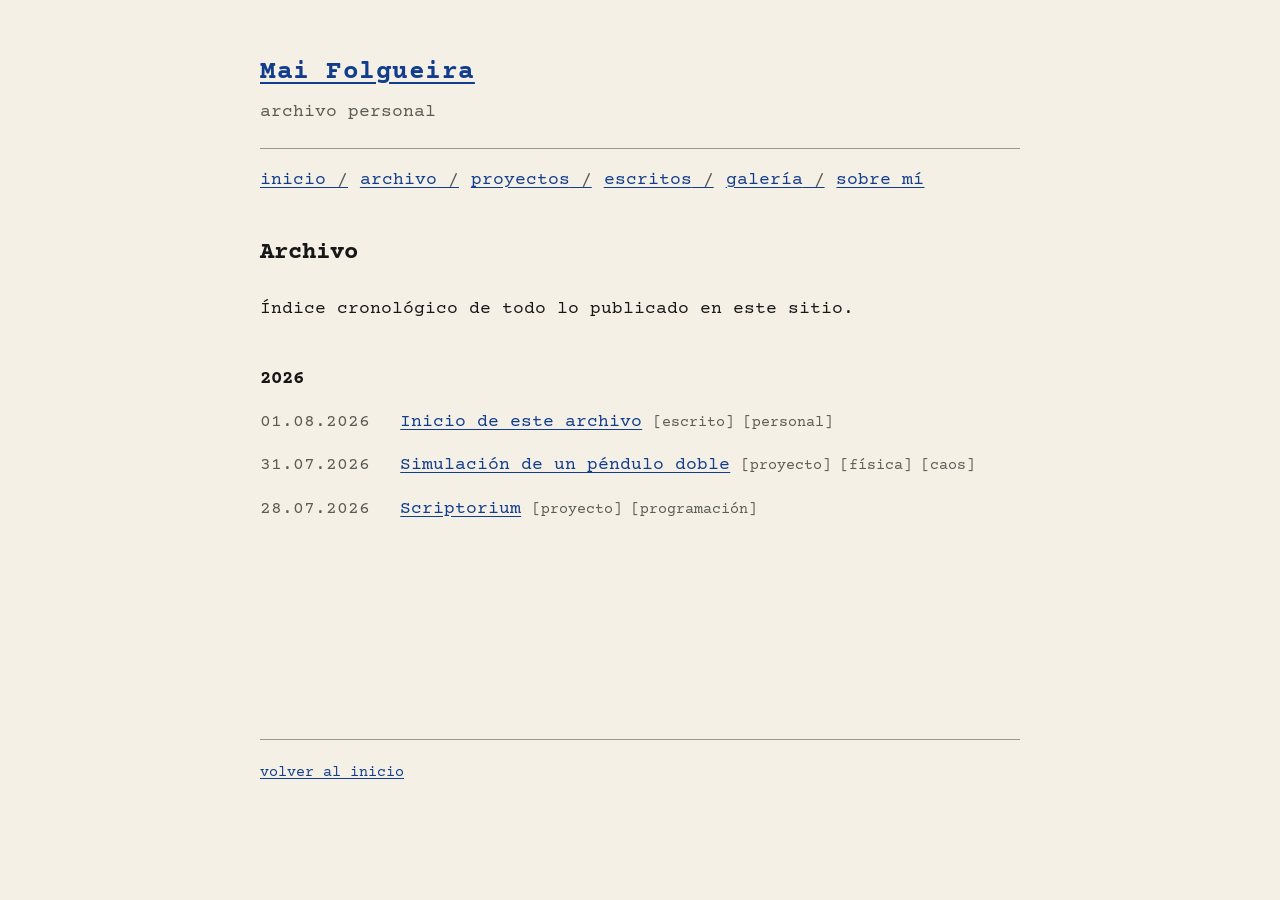
==== archivo/index.html @ 8ddf0baf "Initial version of personal archive" ====
<!doctype html>
<html lang="es">
<head>
  <meta charset="utf-8">
  <meta name="viewport" content="width=device-width, initial-scale=1">
  <meta name="description" content="Índice cronológico del archivo personal de Mai Folgueira.">
  <title>Archivo - Mai Folgueira</title>
  <link rel="stylesheet" href="../style.css">
</head>
<body>
  <div class="contenedor">
    <header>
      <p class="nombre-sitio"><a href="../index.html">Mai Folgueira</a></p>
      <p class="subtitulo">archivo personal</p>
      <nav aria-label="Navegación principal">
        <a href="../index.html">inicio</a>
        <a href="index.html" aria-current="page">archivo</a>
        <a href="../proyectos/index.html">proyectos</a>
        <a href="../escritos/index.html">escritos</a>
        <a href="../galeria/index.html">galería</a>
        <a href="../sobre-mi/index.html">sobre mí</a>
      </nav>
    </header>

    <main>
      <h1>Archivo</h1>
      <p>Índice cronológico de todo lo publicado en este sitio.</p>

      <h2>2026</h2>
      <ul class="lista-entradas">
        <li class="entrada">
          <span class="fecha">01.08.2026</span>
          <span><a href="../escritos/inicio-del-archivo/index.html">Inicio de este archivo</a> <span class="etiquetas">[escrito] [personal]</span></span>
        </li>
        <li class="entrada">
          <span class="fecha">31.07.2026</span>
          <span><a href="../proyectos/pendulo-doble/index.html">Simulación de un péndulo doble</a> <span class="etiquetas">[proyecto] [física] [caos]</span></span>
        </li>
        <li class="entrada">
          <span class="fecha">28.07.2026</span>
          <span><a href="../proyectos/scriptorium/index.html">Scriptorium</a> <span class="etiquetas">[proyecto] [programación]</span></span>
        </li>
      </ul>
    </main>

    <footer>
      <p><a href="../index.html">volver al inicio</a></p>
    </footer>
  </div>
</body>
</html>
---- style.css ----
@import url("https://fonts.googleapis.com/css2?family=Courier+Prime:ital,wght@0,400;0,700;1,400&display=swap");

:root {
  --fondo: #f4f0e6;
  --texto: #171717;
  --texto-suave: #5b5b55;
  --linea: #9a978f;
  --enlace: #123c8c;
  --ancho: 760px;
}

* {
  box-sizing: border-box;
}

html {
  background: var(--fondo);
  color: var(--texto);
  font-family: "Courier New", Courier, monospace;
  font-size: 17px;
  line-height: 1.6;
}

body {
  margin: 0;
  background: var(--fondo);
  color: var(--texto);
  font-family: "Courier Prime", "Courier New", Courier, monospace;
  font-size: 18px;
  line-height: 1.65;
}

.contenedor {
  width: 100%;
  max-width: var(--ancho);
  margin: 0 auto;
  padding: 3rem 0 4rem;
}

header {
  margin-bottom: 2.5rem;
}

.nombre-sitio {
  margin: 0;
  font-size: 1.55rem;
  font-weight: 700;
  letter-spacing: 0.02em;
}

.subtitulo {
  margin: 0.2rem 0 1.2rem;
  color: var(--texto-suave);
}

nav {
  display: flex;
  flex-wrap: wrap;
  gap: 0.35rem 0.7rem;
  padding-top: 1rem;
  border-top: 1px solid var(--linea);
}

nav a::after {
  content: " /";
  color: var(--texto-suave);
  text-decoration: none;
}

nav a:last-child::after {
  content: "";
}

main {
  min-height: 50vh;
}

h1,
h2,
h3 {
  line-height: 1.3;
}

h1 {
  margin: 0 0 1.5rem;
  font-size: 1.4rem;
}

h2 {
  margin: 2.5rem 0 1rem;
  font-size: 1.1rem;
  text-transform: uppercase;
}

h3 {
  margin: 0;
  font-size: 1rem;
}

p {
  margin: 0 0 1rem;
}

a {
  color: var(--enlace);
  text-decoration: underline;
  text-underline-offset: 0.15em;
}

a:hover,
a:focus-visible {
  color: var(--texto);
  background: #ded9cd;
}

hr {
  margin: 2.5rem 0;
  border: 0;
  border-top: 1px solid var(--linea);
}

.lista-entradas,
.lista-simple {
  margin: 0;
  padding: 0;
  list-style: none;
}

.entrada {
  display: grid;
  grid-template-columns: 7.5rem 1fr;
  gap: 0.75rem;
  margin-bottom: 0.8rem;
}

.fecha {
  color: var(--texto-suave);
  white-space: nowrap;
}

.etiquetas {
  color: var(--texto-suave);
  font-size: 0.88rem;
}

.etiquetas a {
  color: inherit;
}

.bloque {
  margin-bottom: 2rem;
}

.ficha {
  padding: 1rem 0;
  border-top: 1px solid var(--linea);
}

.ficha:last-child {
  border-bottom: 1px solid var(--linea);
}

.ficha p {
  margin: 0.45rem 0 0;
}

.aviso {
  padding-left: 1rem;
  border-left: 3px solid var(--linea);
  color: var(--texto-suave);
}

.galeria-lista {
  display: grid;
  grid-template-columns: repeat(2, minmax(0, 1fr));
  gap: 1rem;
}

.pieza {
  padding: 1rem;
  border: 1px solid var(--linea);
}

.pieza p {
  margin: 0.5rem 0 0;
}

footer {
  margin-top: 3rem;
  padding-top: 1.2rem;
  border-top: 1px solid var(--linea);
  color: var(--texto-suave);
  font-size: 0.88rem;
}

@media (max-width: 620px) {
  html {
    font-size: 16px;
  }

  .contenedor {
    padding-top: 2rem;
  }

  .entrada {
    display: block;
    margin-bottom: 1.2rem;
  }

  .fecha {
    display: block;
    margin-bottom: 0.1rem;
  }

  .galeria-lista {
    grid-template-columns: 1fr;
  }
}

/* Enlaces de los títulos en los índices */
.titulo-entrada {
  color: var(--texto);
  text-decoration: none;
}

.titulo-entrada:hover,
.titulo-entrada:focus-visible {
  color: var(--enlace);
  background: transparent;
  text-decoration: underline;
}

/* Páginas individuales */
.miga {
  margin-bottom: 2rem;
  color: var(--texto-suave);
  font-size: 0.88rem;
}

.entrada-completa h1 {
  margin-bottom: 0.35rem;
  font-size: 1.65rem;
}

.entrada-completa h2 {
  margin-top: 2.4rem;
}

.bajada {
  margin: 2rem 0;
  font-size: 1.05rem;
}

.enlaces-entrada {
  margin-top: 2.5rem;
  padding-top: 1rem;
  border-top: 1px solid var(--linea);
}

.entrada-completa h3 {
  margin: 2rem 0 0.75rem;
  font-size: 1rem;
}

.entrada-completa ul,
.entrada-completa ol {
  margin: 0 0 1rem;
  padding-left: 1.6rem;
}

.entrada-completa pre {
  margin: 1rem 0 1.5rem;
  padding: 1rem;
  overflow-x: auto;
  border: 1px solid var(--linea);
  font-size: 0.85rem;
  line-height: 1.45;
}

.entrada-completa code {
  font-family: "Courier New", Courier, monospace;
}

.entrada-completa table {
  display: block;
  width: 100%;
  margin: 1.5rem 0;
  overflow-x: auto;
  border-collapse: collapse;
  font-size: 0.84rem;
}

.entrada-completa th,
.entrada-completa td {
  padding: 0.5rem 0.65rem;
  border: 1px solid var(--linea);
  text-align: left;
  vertical-align: top;
}

.ecuacion,
mjx-container[display="true"] {
  max-width: 100%;
  overflow-x: auto;
  overflow-y: hidden;
}
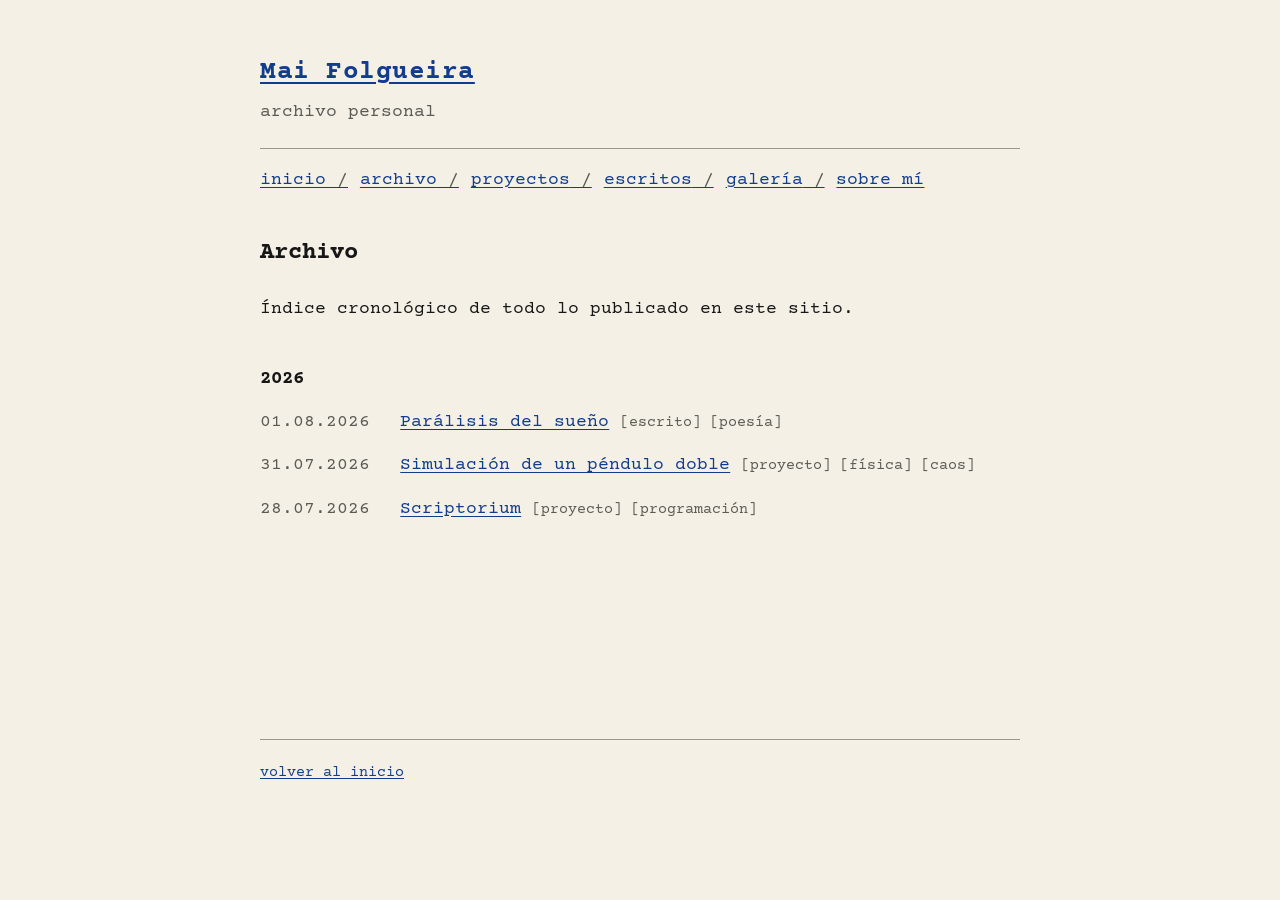
==== commit d45b067f: "paralisis del seuño" ====
--- a/archivo/index.html
+++ b/archivo/index.html
@@ -30,7 +30,7 @@
       <ul class="lista-entradas">
         <li class="entrada">
           <span class="fecha">01.08.2026</span>
-          <span><a href="../escritos/inicio-del-archivo/index.html">Inicio de este archivo</a> <span class="etiquetas">[escrito] [personal]</span></span>
+          <span><a href="../escritos/paralisis-del-sueño/index.html">Parálisis del sueño</a> <span class="etiquetas">[escrito] [poesía]</span></span>
         </li>
         <li class="entrada">
           <span class="fecha">31.07.2026</span>
